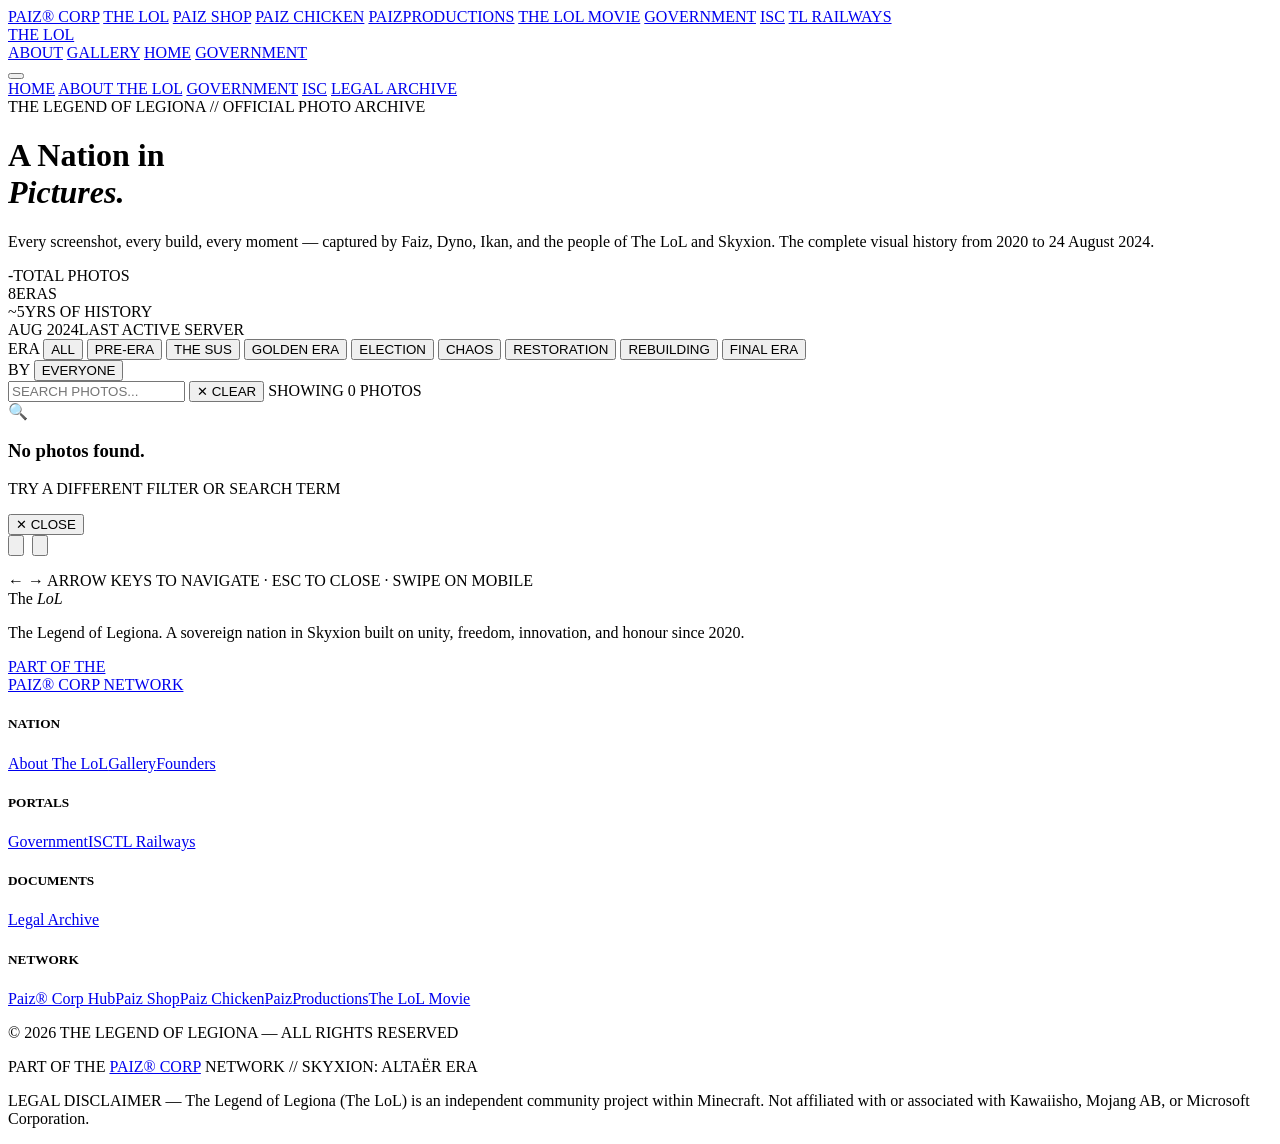
==== index.html @ f1202ae8 "Create index.html for gallery page Initial creation of the index.html file for the gallery page, inc" ====
<!DOCTYPE html>
<html lang="en">
<head>
    <meta charset="UTF-8">
    <meta name="viewport" content="width=device-width, initial-scale=1.0">
    <title>Gallery — The Legend of Legiona</title>
    <link rel="icon" type="image/png" href="/main/assets/images/logo.png">
    <meta name="description" content="The official photo archive of The Legend of Legiona — history captured in pictures, 2020–2024.">
    <meta property="og:url" content="https://thelegendoflegiona.github.io/gallery/">
    <meta property="og:image" content="/gallery/assets/images/logo.png">
    <meta property="og:type" content="website">
    <link href="https://fonts.googleapis.com/css2?family=Playfair+Display:ital,wght@0,400;0,700;0,900;1,400;1,700&family=Outfit:wght@300;400;500;600&family=DM+Mono:wght@300;400;500&display=swap" rel="stylesheet">
    <link rel="stylesheet" href="/gallery/assets/css/style.css">
</head>
<body>
    <div id="scroll-progress"></div>
    <div id="cur-dot"></div>
    <div id="cur-ring"></div>

    <nav class="netbar" id="netbar" aria-label="Network">
        <div class="netbar-inner">
            <a href="https://faizzzlol.github.io/PaizCorp/">PAIZ® CORP</a>
            <a href="/main/">THE LOL</a>
            <a href="https://faizzzlol.github.io/PaizCorp/PaizShop/">PAIZ SHOP</a>
            <a href="https://faizzzlol.github.io/PaizCorp/PaizChicken/">PAIZ CHICKEN</a>
            <a href="https://faizzzlol.github.io/PaizCorp/PaizProductions/">PAIZPRODUCTIONS</a>
            <a href="https://faizzzlol.github.io/PaizCorp/PaizProductions/thelolmovie">THE LOL MOVIE</a>
            <a href="/gov/">GOVERNMENT</a>
            <a href="/isc/">ISC</a>
            <a href="https://faizzzlol.github.io/thelol/tlr/">TL RAILWAYS</a>
        </div>
    </nav>

    <header class="sitenav" id="sitenav">
        <a href="/main/" class="sitenav-logo">
            <img src="/main/assets/images/logo.png" alt="The LoL" onerror="this.style.display='none'">
            <span>THE LOL</span>
        </a>
        <nav class="sitenav-links" aria-label="Main">
            <a href="/main/about/">ABOUT</a>
            <a href="#" class="active">GALLERY</a>
            <a href="/main/">HOME</a>
            <a href="/gov/">GOVERNMENT</a>
        </nav>
        <button class="hamburger" id="hamburger" aria-label="Toggle menu" aria-expanded="false">
            <span></span><span></span><span></span>
        </button>
    </header>

    <nav class="mobile-menu" id="mobileMenu" aria-label="Mobile">
        <a href="/main/" onclick="closeMobile()">HOME</a>
        <a href="/main/about/" onclick="closeMobile()">ABOUT THE LOL</a>
        <a href="/gov/" onclick="closeMobile()">GOVERNMENT</a>
        <a href="/isc/" onclick="closeMobile()">ISC</a>
        <a href="/gov/systems/archives/" onclick="closeMobile()">LEGAL ARCHIVE</a>
    </nav>

    <div class="page-header">
        <div class="ph-inner">
            <div class="ph-eyebrow">THE LEGEND OF LEGIONA // OFFICIAL PHOTO ARCHIVE</div>
            <h1>A Nation in<br><em>Pictures.</em></h1>
            <p>Every screenshot, every build, every moment — captured by Faiz, Dyno, Ikan, and the people of The LoL and Skyxion. The complete visual history from 2020 to 24 August 2024.</p>
            <div class="ph-stats">
                <div class="ph-stat"><span class="sv" id="totalCount">-</span><span class="sl">TOTAL PHOTOS</span></div>
                <div class="ph-stat"><span class="sv">8</span><span class="sl">ERAS</span></div>
                <div class="ph-stat"><span class="sv">~5</span><span class="sl">YRS OF HISTORY</span></div>
                <div class="ph-stat"><span class="sv">AUG 2024</span><span class="sl">LAST ACTIVE SERVER</span></div>
            </div>
        </div>
    </div>

    <div class="filter-bar" id="filterBar">
        <div class="filter-row" id="eraFilterRow">
            <span class="filter-row-label">ERA</span>
            <button class="filt active" data-era="all">ALL <span class="fc" id="cnt-all"></span></button>
            <button class="filt" data-era="0">PRE-ERA <span class="fc" id="cnt-0"></span></button>
            <button class="filt" data-era="1">THE SUS <span class="fc" id="cnt-1"></span></button>
            <button class="filt" data-era="2">GOLDEN ERA <span class="fc" id="cnt-2"></span></button>
            <button class="filt" data-era="3">ELECTION <span class="fc" id="cnt-3"></span></button>
            <button class="filt" data-era="4">CHAOS <span class="fc" id="cnt-4"></span></button>
            <button class="filt" data-era="5">RESTORATION <span class="fc" id="cnt-5"></span></button>
            <button class="filt" data-era="6">REBUILDING <span class="fc" id="cnt-6"></span></button>
            <button class="filt" data-era="7">FINAL ERA <span class="fc" id="cnt-7"></span></button>
        </div>
        <div class="filter-row" id="byFilterRow">
            <span class="filter-row-label">BY</span>
            <button class="filt active" data-by="all">EVERYONE</button>
        </div>
        <div class="search-row">
            <input type="text" class="search-input" id="searchInput" placeholder="SEARCH PHOTOS..." autocomplete="on" spellcheck="true">
            <button class="search-clear" id="searchClear">✕ CLEAR</button>
            <span class="result-count">SHOWING <span id="visibleCount">0</span> PHOTOS</span>
        </div>
    </div>

    <main>
        <div class="gallery-wrap" id="galleryWrap"></div>
        <div id="noResults">
            <div class="nri">🔍</div>
            <h3>No photos found.</h3>
            <p>TRY A DIFFERENT FILTER OR SEARCH TERM</p>
        </div>
    </main>

    <div id="lightbox" role="dialog" aria-modal="true" aria-label="Photo viewer">
        <div class="lb-inner">
            <button class="lb-close" id="lbClose">✕ CLOSE</button>
            <div class="lb-img-wrap">
                <button class="lb-prev" id="lbPrev" aria-label="Previous">
                    <svg viewBox="0 0 24 24" fill="none" stroke-width="1.5" stroke-linecap="round" stroke-linejoin="round"><polyline points="15 18 9 12 15 6"/></svg>
                </button>
                <img id="lbImg" src="" alt="">
                <button class="lb-next" id="lbNext" aria-label="Next">
                    <svg viewBox="0 0 24 24" fill="none" stroke-width="1.5" stroke-linecap="round" stroke-linejoin="round"><polyline points="9 18 15 12 9 6"/></svg>
                </button>
            </div>
            <div class="lb-panel">
                <div class="lb-era-tag" id="lbEraTag"></div>
                <div class="lb-title" id="lbTitle"></div>
                <div class="lb-date" id="lbDate"></div>
                <p class="lb-desc" id="lbDesc"></p>
                <div class="lb-div"></div>
                <div class="lb-by" id="lbBy"></div>
                <div class="lb-counter" id="lbCounter"></div>
                <div class="lb-chapter" id="lbChapter"></div>
            </div>
            <div class="lb-hint">← → ARROW KEYS TO NAVIGATE · ESC TO CLOSE · SWIPE ON MOBILE</div>
        </div>
    </div>

    <footer>
        <div class="footer-main">
            <div>
                <div class="f-logo">The <em>LoL</em></div>
                <p class="f-desc">The Legend of Legiona. A sovereign nation in Skyxion built on unity, freedom, innovation, and honour since 2020.</p>
                <a href="https://faizzzlol.github.io/PaizCorp/" class="f-network-badge">
                    <div><div class="fbn-label">PART OF THE</div><div class="fbn-name">PAIZ® CORP NETWORK</div></div>
                </a>
            </div>
            <div class="f-col"><h5>NATION</h5><a href="/main/about/">About The LoL</a><a href="#">Gallery</a><a href="/main/#founders">Founders</a></div>
            <div class="f-col"><h5>PORTALS</h5><a href="/gov/">Government</a><a href="/isc/">ISC</a><a href="/thelol/tlr/">TL Railways</a></div>
            <div class="f-col"><h5>DOCUMENTS</h5><a href="/gov/systems/archives/">Legal Archive</a></div>
            <div class="f-col network"><h5>NETWORK</h5><a href="https://faizzzlol.github.io/PaizCorp/">Paiz® Corp Hub</a><a href="https://faizzzlol.github.io/PaizCorp/PaizShop/">Paiz Shop</a><a href="https://faizzzlol.github.io/PaizCorp/PaizChicken/">Paiz Chicken</a><a href="https://faizzzlol.github.io/PaizCorp/PaizProductions/">PaizProductions</a><a href="https://faizzzlol.github.io/PaizCorp/PaizProductions/thelolmovie">The LoL Movie</a></div>
        </div>
        <div class="footer-bottom">
            <div class="footer-bottom-inner">
                <p>© 2026 THE LEGEND OF LEGIONA — ALL RIGHTS RESERVED</p>
                <p>PART OF THE <a href="https://faizzzlol.github.io/PaizCorp/">PAIZ® CORP</a> NETWORK // SKYXION: ALTAËR ERA</p>
            </div>
        </div>
        <div class="footer-legal">
            <p>LEGAL DISCLAIMER — The Legend of Legiona (The LoL) is an independent community project within Minecraft. Not affiliated with or associated with Kawaiisho, Mojang AB, or Microsoft Corporation.</p>
        </div>
    </footer>

    <script src="/gallery/assets/js/script.js"></script>
</body>
</html>
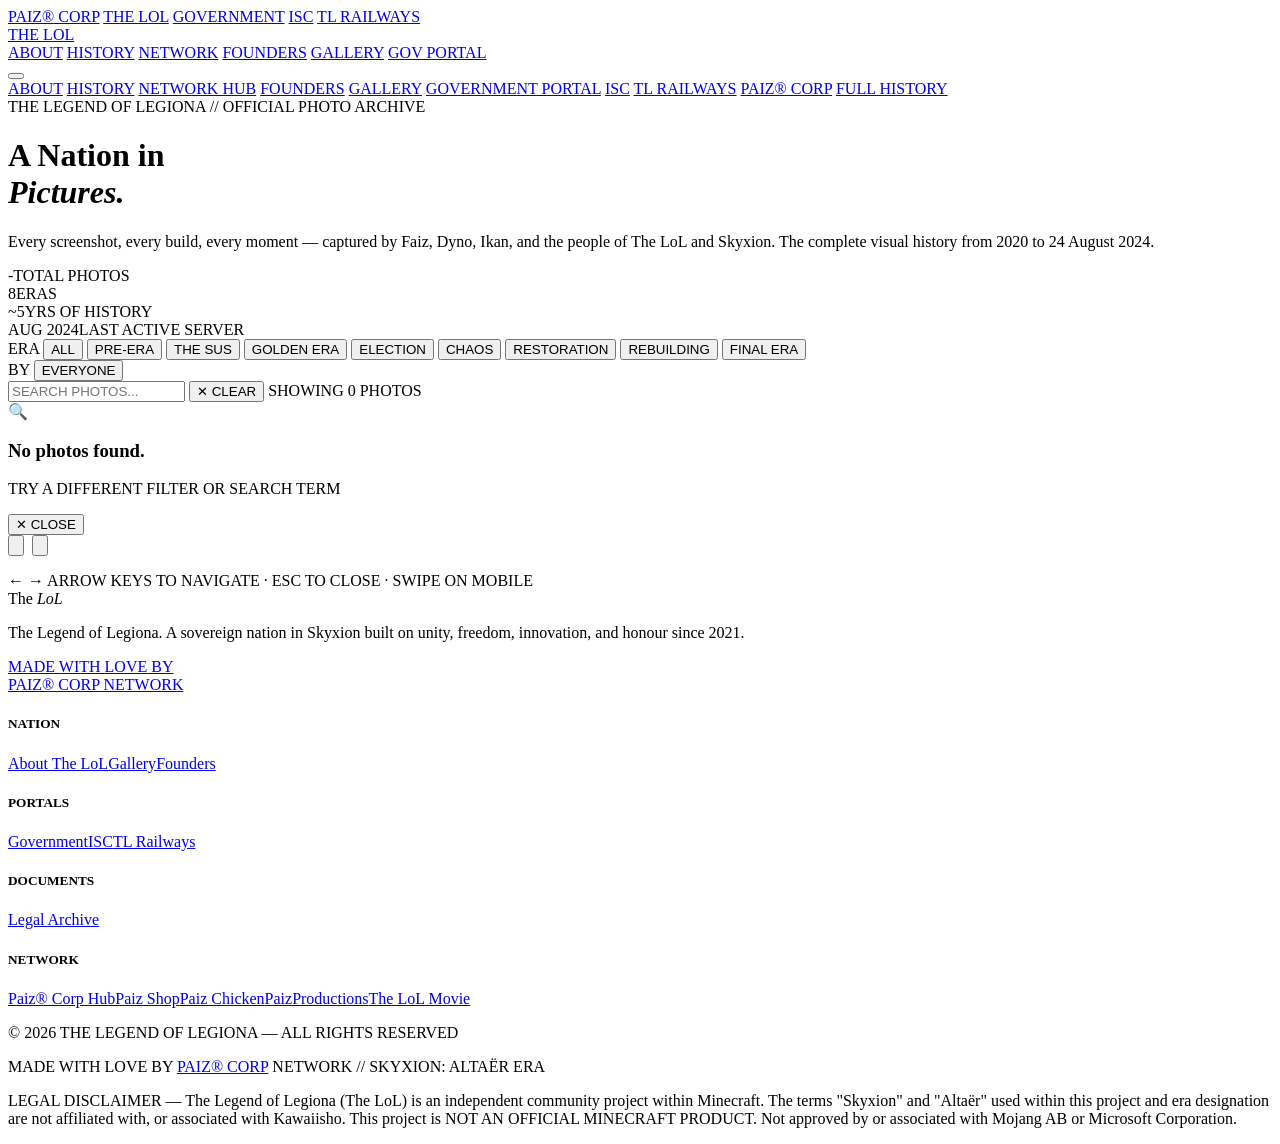
==== commit 0120790e: "Refactor links and text in index.html Updated various links and text in the navigation and footer se" ====
--- a/index.html
+++ b/index.html
@@ -19,40 +19,45 @@
 
     <nav class="netbar" id="netbar" aria-label="Network">
         <div class="netbar-inner">
-            <a href="https://faizzzlol.github.io/PaizCorp/">PAIZ® CORP</a>
+            <a href="https://faizzzlol.github.io/paizcorp/">PAIZ® CORP</a>
             <a href="/main/">THE LOL</a>
-            <a href="https://faizzzlol.github.io/PaizCorp/PaizShop/">PAIZ SHOP</a>
-            <a href="https://faizzzlol.github.io/PaizCorp/PaizChicken/">PAIZ CHICKEN</a>
-            <a href="https://faizzzlol.github.io/PaizCorp/PaizProductions/">PAIZPRODUCTIONS</a>
-            <a href="https://faizzzlol.github.io/PaizCorp/PaizProductions/thelolmovie">THE LOL MOVIE</a>
             <a href="/gov/">GOVERNMENT</a>
             <a href="/isc/">ISC</a>
-            <a href="https://faizzzlol.github.io/thelol/tlr/">TL RAILWAYS</a>
+            <a href="/tlrailways/">TL RAILWAYS</a>
         </div>
     </nav>
 
+    <!-- SITE NAV -->
     <header class="sitenav" id="sitenav">
         <a href="/main/" class="sitenav-logo">
             <img src="/main/assets/images/logo.png" alt="The LoL" onerror="this.style.display='none'">
             <span>THE LOL</span>
         </a>
         <nav class="sitenav-links" aria-label="Main">
-            <a href="/main/about/">ABOUT</a>
-            <a href="#" class="active">GALLERY</a>
-            <a href="/main/">HOME</a>
-            <a href="/gov/">GOVERNMENT</a>
+            <a href="/main/#about">ABOUT</a>
+            <a href="/main/#history">HISTORY</a>
+            <a href="/main/#network">NETWORK</a>
+            <a href="/main/#founders">FOUNDERS</a>
+            <a href="#">GALLERY</a>
+            <a href="/gov/" class="nav-cta">GOV PORTAL</a>
         </nav>
         <button class="hamburger" id="hamburger" aria-label="Toggle menu" aria-expanded="false">
             <span></span><span></span><span></span>
         </button>
     </header>
 
+    <!-- MOBILE MENU -->
     <nav class="mobile-menu" id="mobileMenu" aria-label="Mobile">
-        <a href="/main/" onclick="closeMobile()">HOME</a>
-        <a href="/main/about/" onclick="closeMobile()">ABOUT THE LOL</a>
-        <a href="/gov/" onclick="closeMobile()">GOVERNMENT</a>
+        <a href="/main/#about" onclick="closeMobile()">ABOUT</a>
+        <a href="/main/#history" onclick="closeMobile()">HISTORY</a>
+        <a href="/main/#network" onclick="closeMobile()">NETWORK HUB</a>
+        <a href="/main/#founders" onclick="closeMobile()">FOUNDERS</a>
+        <a href="#" onclick="closeMobile()">GALLERY</a>
+        <a href="/gov/" onclick="closeMobile()">GOVERNMENT PORTAL</a>
         <a href="/isc/" onclick="closeMobile()">ISC</a>
-        <a href="/gov/systems/archives/" onclick="closeMobile()">LEGAL ARCHIVE</a>
+        <a href="/tlrailways/" onclick="closeMobile()">TL RAILWAYS</a>
+        <a href="https://faizzzlol.github.io/paizcorp/" onclick="closeMobile()">PAIZ® CORP</a>
+        <a href="/main/about/" onclick="closeMobile()">FULL HISTORY</a>
     </nav>
 
     <div class="page-header">
@@ -132,24 +137,24 @@
         <div class="footer-main">
             <div>
                 <div class="f-logo">The <em>LoL</em></div>
-                <p class="f-desc">The Legend of Legiona. A sovereign nation in Skyxion built on unity, freedom, innovation, and honour since 2020.</p>
-                <a href="https://faizzzlol.github.io/PaizCorp/" class="f-network-badge">
-                    <div><div class="fbn-label">PART OF THE</div><div class="fbn-name">PAIZ® CORP NETWORK</div></div>
+                <p class="f-desc">The Legend of Legiona. A sovereign nation in Skyxion built on unity, freedom, innovation, and honour since 2021.</p>
+                <a href="https://faizzzlol.github.io/paizcorp/" class="f-network-badge">
+                    <div><div class="fbn-label">MADE WITH LOVE BY</div><div class="fbn-name">PAIZ® CORP NETWORK</div></div>
                 </a>
             </div>
             <div class="f-col"><h5>NATION</h5><a href="/main/about/">About The LoL</a><a href="#">Gallery</a><a href="/main/#founders">Founders</a></div>
-            <div class="f-col"><h5>PORTALS</h5><a href="/gov/">Government</a><a href="/isc/">ISC</a><a href="/thelol/tlr/">TL Railways</a></div>
+            <div class="f-col"><h5>PORTALS</h5><a href="/gov/">Government</a><a href="/isc/">ISC</a><a href="/tlrailways/">TL Railways</a></div>
             <div class="f-col"><h5>DOCUMENTS</h5><a href="/gov/systems/archives/">Legal Archive</a></div>
-            <div class="f-col network"><h5>NETWORK</h5><a href="https://faizzzlol.github.io/PaizCorp/">Paiz® Corp Hub</a><a href="https://faizzzlol.github.io/PaizCorp/PaizShop/">Paiz Shop</a><a href="https://faizzzlol.github.io/PaizCorp/PaizChicken/">Paiz Chicken</a><a href="https://faizzzlol.github.io/PaizCorp/PaizProductions/">PaizProductions</a><a href="https://faizzzlol.github.io/PaizCorp/PaizProductions/thelolmovie">The LoL Movie</a></div>
+            <div class="f-col network"><h5>NETWORK</h5><a href="https://faizzzlol.github.io/paizcorp/">Paiz® Corp Hub</a><a href="https://faizzzlol.github.io/paizcorp/paizshop/">Paiz Shop</a><a href="https://faizzzlol.github.io/paizcorp/paizchicken/">Paiz Chicken</a><a href="https://faizzzlol.github.io/paizcorp/paizproductions/">PaizProductions</a><a href="https://faizzzlol.github.io/paizcorp/paizproductions/thelolmovie">The LoL Movie</a></div>
         </div>
         <div class="footer-bottom">
             <div class="footer-bottom-inner">
                 <p>© 2026 THE LEGEND OF LEGIONA — ALL RIGHTS RESERVED</p>
-                <p>PART OF THE <a href="https://faizzzlol.github.io/PaizCorp/">PAIZ® CORP</a> NETWORK // SKYXION: ALTAËR ERA</p>
+                <p>MADE WITH LOVE BY <a href="https://faizzzlol.github.io/paizcorp/">PAIZ® CORP</a> NETWORK // SKYXION: ALTAËR ERA</p>
             </div>
         </div>
         <div class="footer-legal">
-            <p>LEGAL DISCLAIMER — The Legend of Legiona (The LoL) is an independent community project within Minecraft. Not affiliated with or associated with Kawaiisho, Mojang AB, or Microsoft Corporation.</p>
+            <p>LEGAL DISCLAIMER — The Legend of Legiona (The LoL) is an independent community project within Minecraft. The terms "Skyxion" and "Altaër" used within this project and era designation are not affiliated with, or associated with Kawaiisho. This project is NOT AN OFFICIAL MINECRAFT PRODUCT. Not approved by or associated with Mojang AB or Microsoft Corporation.</p>
         </div>
     </footer>
 
